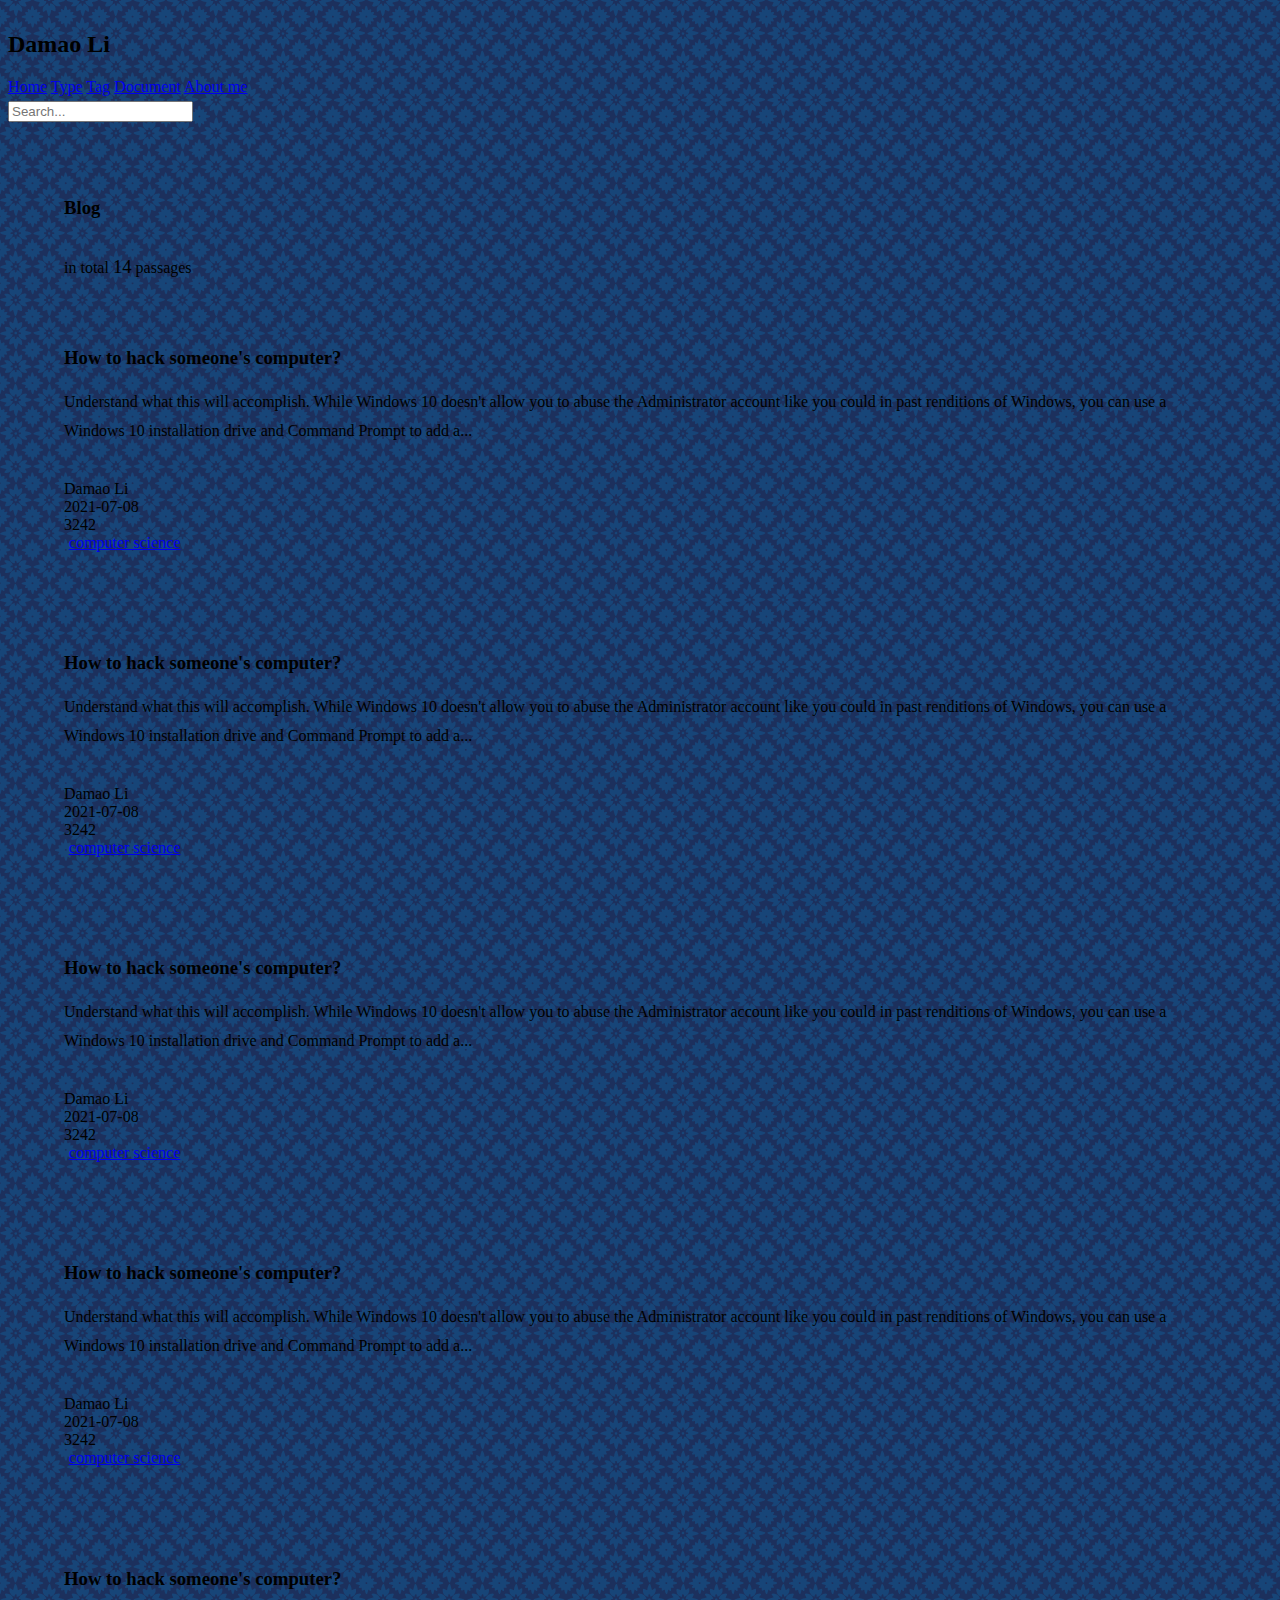
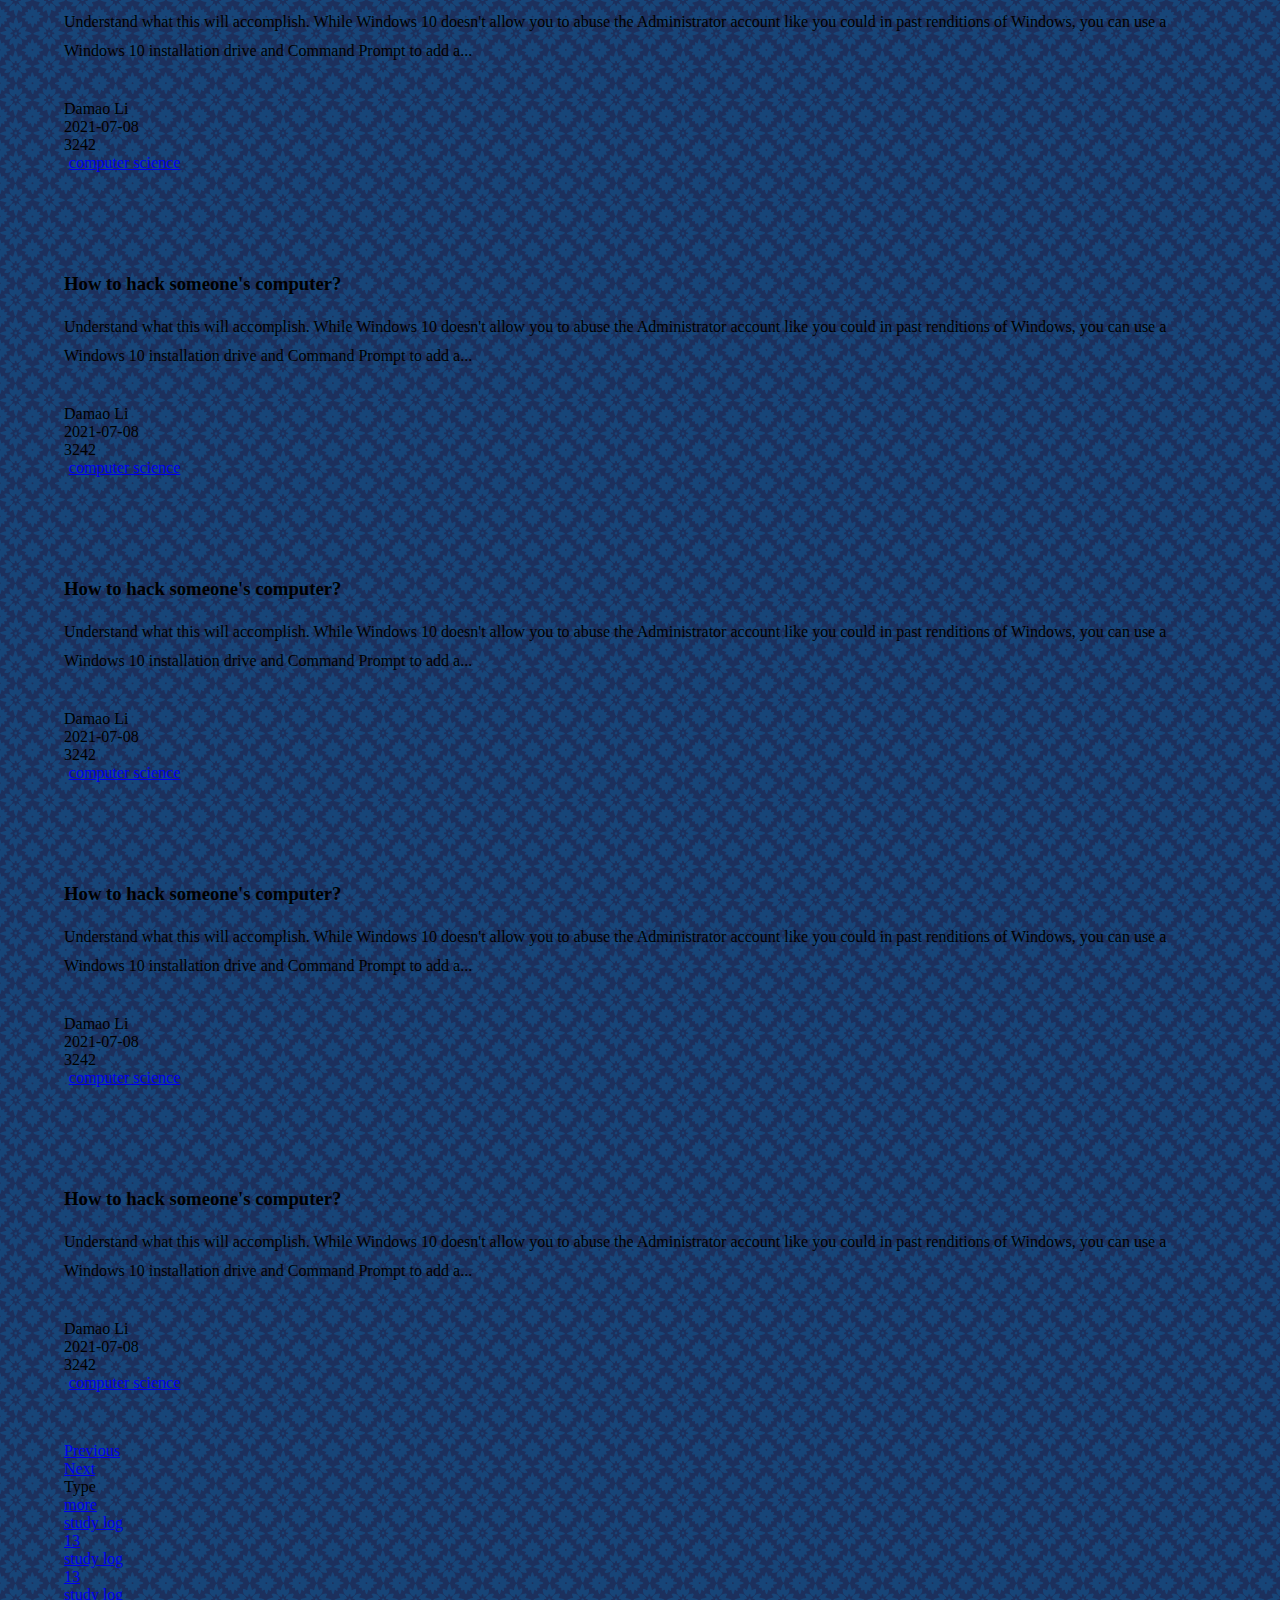
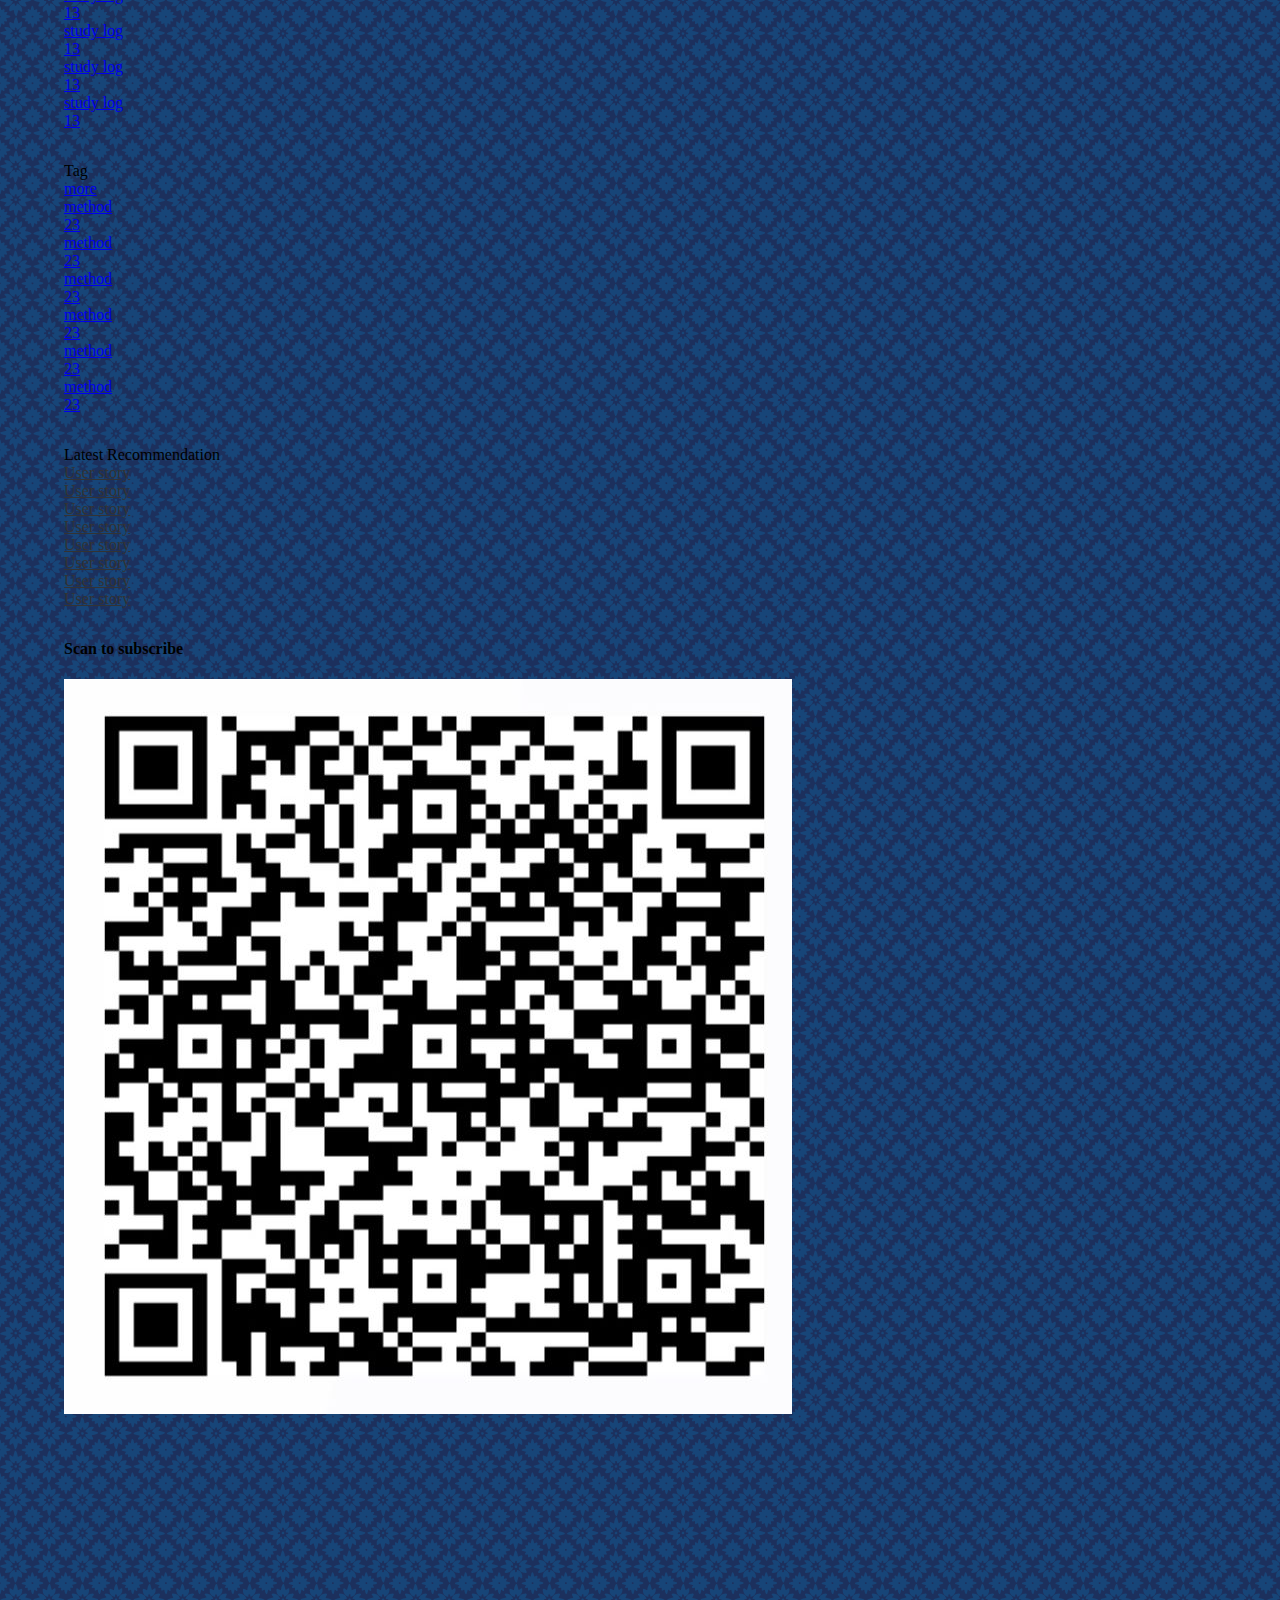
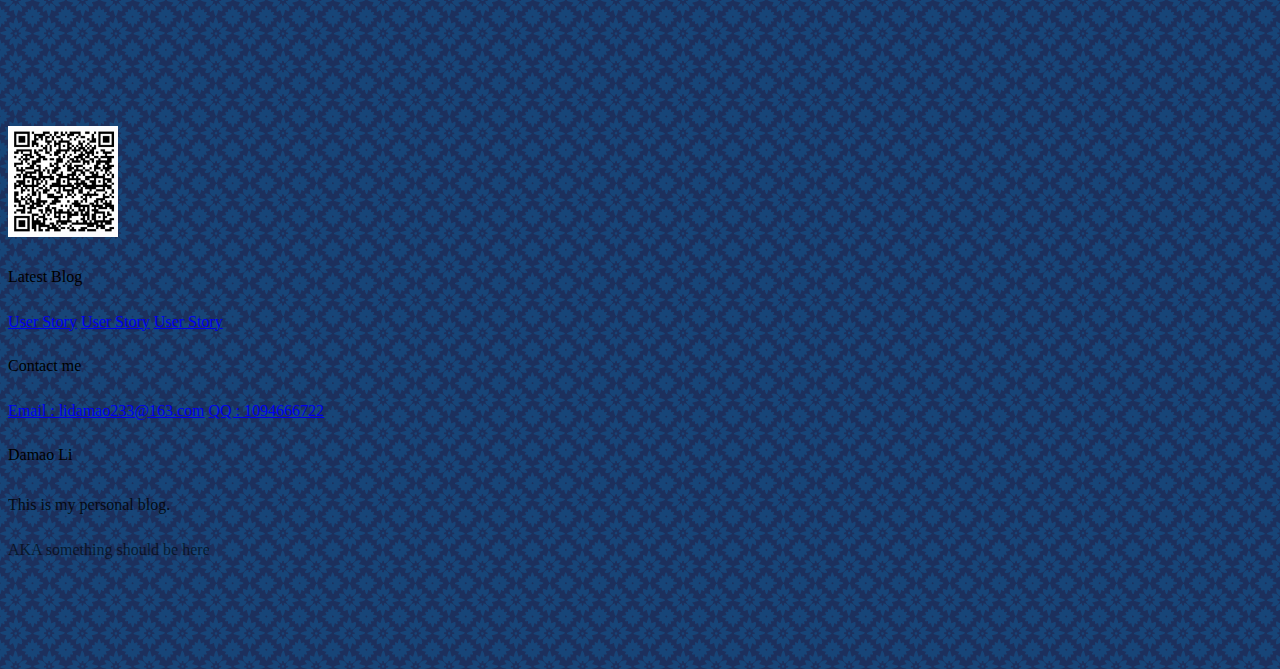
==== index.html @ 32cd4844 "Initial commit" ====
<!DOCTYPE html>
<html lang="en">
<head>
    <meta charset="UTF-8">
    <meta name = "viewport" content="width=device-width, initial-scale=1.0">
    <title>Homepage</title>
    <link rel="stylesheet" href="https://cdn.jsdelivr.net/npm/semantic-ui@2.4.2/dist/semantic.min.css">
    <link rel="stylesheet" href="./static/css/me.css">
</head>

<body>

    <!--navigation-->
    <nav class="ui inverted attached segment m-padded-tb-mini">
        <div class="ui container">
            <div class="ui inverted secondary stackable menu">
                <h2 class="ui teal header item">Damao Li</h2>
                <a href="#" class="m-item item m-mobile-hide"><i class="home icon"></i>Home</a>
                <a href="#" class="m-item item m-mobile-hide"><i class="idea icon"></i>Type</a>
                <a href="#" class="m-item item m-mobile-hide"><i class="tags icon"></i>Tag</a>
                <a href="#" class="m-item item m-mobile-hide"><i class="clone icon"></i>Document</a>
                <a href="#" class="m-item item m-mobile-hide"><i class="info icon"></i>About me</a>
                <div class="right m-item item m-mobile-hide">
                    <div class="ui icon transparent input m-margin-tb-tiny">
                        <input type="text" placeholder="Search...">
                        <i class="search inverted link icon"></i>
                    </div>

                </div>
            </div>
        </div>

        <a href="#" class="ui menu toggle black icon button m-right-top m-mobile-show">
            <i class="sidebar icon"></i>
        </a>
    </nav>

    <!--all content-->

    <div class="m-container m-padded-tb-big">
        <div class="ui container">
            <div class="ui stackable grid">
                <!--left blog list-->
                <div class="eleven wide column">
                    <!--header-->
                    <div class="ui top attached segment">
                        <div class="ui middle aligned two column grid">
                            <div class="column">
                                <h3 class="ui teal header">Blog</h3>
                            </div>
                            <div class="right aligned column">
                                in total <h3 class="ui orange header m-inline-block m-text-thin"> 14 </h3> passages
                            </div>
                        </div>
                    </div>
                    <!--content-->
                    <div class="ui attached segment m-padded-tb-large">
                        <div class="ui padded vertical segment">
                            <div class="ui mobile reversed stackable grid">
                                <div class="eleven wide column">
                                    <h3 class="ui header">How to hack someone's computer?</h3>
                                    <p class="m-text">Understand what this will accomplish. While Windows 10 doesn't allow you to abuse the Administrator account like you could in past renditions of Windows, you can use a Windows 10 installation drive and Command Prompt to add a...</p>
                                    <div class="ui grid">
                                        <div class="eleven wide column">
                                            <div class="ui mini horizontal link list">
                                                <div class="item">
                                                    <img src="https://picsum.photos/id/1/100/100" alt="" class="ui avatar image">
                                                    <div class="content"><a hret="#" class="header">Damao Li</a></div>
                                                </div>
                                                <div class="item">
                                                    <i class="calendar icon"></i> 2021-07-08
                                                </div>
                                                <div class="item">
                                                    <i class="eye icon "></i> 3242
                                                </div>
                                            </div>
                                        </div>
                                        <div class="right aligned five wide column">
                                            <a href="#" target="_blank" class="ui teal basic label m-padded-tiny m-text-thin">
                                                computer science
                                            </a>
                                        </div>
                                    </div>
                                </div>
                                <div class="five wide column">
                                    <a href="#" target="_blank">
                                        <img src="https://picsum.photos/id/1/800/450" alt="" class="ui rounded image">
                                    </a>
                                </div>
                            </div>
                        </div>

                    </div>
                    <div class="ui attached segment m-padded-tb-large">
                        <div class="ui padded vertical segment">
                            <div class="ui mobile reversed stackable grid">
                                <div class="eleven wide column">
                                    <h3 class="ui header">How to hack someone's computer?</h3>
                                    <p class="m-text">Understand what this will accomplish. While Windows 10 doesn't allow you to abuse the Administrator account like you could in past renditions of Windows, you can use a Windows 10 installation drive and Command Prompt to add a...</p>
                                    <div class="ui grid">
                                        <div class="eleven wide column">
                                            <div class="ui mini horizontal link list">
                                                <div class="item">
                                                    <img src="https://picsum.photos/id/1/100/100" alt="" class="ui avatar image">
                                                    <div class="content"><a hret="#" class="header">Damao Li</a></div>
                                                </div>
                                                <div class="item">
                                                    <i class="calendar icon"></i> 2021-07-08
                                                </div>
                                                <div class="item">
                                                    <i class="eye icon "></i> 3242
                                                </div>
                                            </div>
                                        </div>
                                        <div class="right aligned five wide column">
                                            <a href="#" target="_blank" class="ui teal basic label m-padded-tiny m-text-thin">
                                                computer science
                                            </a>
                                        </div>
                                    </div>
                                </div>
                                <div class="five wide column">
                                    <a href="#" target="_blank">
                                        <img src="https://picsum.photos/id/1/800/450" alt="" class="ui rounded image">
                                    </a>
                                </div>
                            </div>
                        </div>

                    </div>
                    <div class="ui attached segment m-padded-tb-large">
                        <div class="ui padded vertical segment">
                            <div class="ui mobile reversed stackable grid">
                                <div class="eleven wide column">
                                    <h3 class="ui header">How to hack someone's computer?</h3>
                                    <p class="m-text">Understand what this will accomplish. While Windows 10 doesn't allow you to abuse the Administrator account like you could in past renditions of Windows, you can use a Windows 10 installation drive and Command Prompt to add a...</p>
                                    <div class="ui grid">
                                        <div class="eleven wide column">
                                            <div class="ui mini horizontal link list">
                                                <div class="item">
                                                    <img src="https://picsum.photos/id/1/100/100" alt="" class="ui avatar image">
                                                    <div class="content"><a hret="#" class="header">Damao Li</a></div>
                                                </div>
                                                <div class="item">
                                                    <i class="calendar icon"></i> 2021-07-08
                                                </div>
                                                <div class="item">
                                                    <i class="eye icon "></i> 3242
                                                </div>
                                            </div>
                                        </div>
                                        <div class="right aligned five wide column">
                                            <a href="#" target="_blank" class="ui teal basic label m-padded-tiny m-text-thin">
                                                computer science
                                            </a>
                                        </div>
                                    </div>
                                </div>
                                <div class="five wide column">
                                    <a href="#" target="_blank">
                                        <img src="https://picsum.photos/id/1/800/450" alt="" class="ui rounded image">
                                    </a>
                                </div>
                            </div>
                        </div>

                    </div>
                    <div class="ui attached segment m-padded-tb-large">
                        <div class="ui padded vertical segment">
                            <div class="ui mobile reversed stackable grid">
                                <div class="eleven wide column">
                                    <h3 class="ui header">How to hack someone's computer?</h3>
                                    <p class="m-text">Understand what this will accomplish. While Windows 10 doesn't allow you to abuse the Administrator account like you could in past renditions of Windows, you can use a Windows 10 installation drive and Command Prompt to add a...</p>
                                    <div class="ui grid">
                                        <div class="eleven wide column">
                                            <div class="ui mini horizontal link list">
                                                <div class="item">
                                                    <img src="https://picsum.photos/id/1/100/100" alt="" class="ui avatar image">
                                                    <div class="content"><a hret="#" class="header">Damao Li</a></div>
                                                </div>
                                                <div class="item">
                                                    <i class="calendar icon"></i> 2021-07-08
                                                </div>
                                                <div class="item">
                                                    <i class="eye icon "></i> 3242
                                                </div>
                                            </div>
                                        </div>
                                        <div class="right aligned five wide column">
                                            <a href="#" target="_blank" class="ui teal basic label m-padded-tiny m-text-thin">
                                                computer science
                                            </a>
                                        </div>
                                    </div>
                                </div>
                                <div class="five wide column">
                                    <a href="#" target="_blank">
                                        <img src="https://picsum.photos/id/1/800/450" alt="" class="ui rounded image">
                                    </a>
                                </div>
                            </div>
                        </div>

                    </div>
                    <div class="ui attached segment m-padded-tb-large">
                        <div class="ui padded vertical segment">
                            <div class="ui mobile reversed stackable grid">
                                <div class="eleven wide column">
                                    <h3 class="ui header">How to hack someone's computer?</h3>
                                    <p class="m-text">Understand what this will accomplish. While Windows 10 doesn't allow you to abuse the Administrator account like you could in past renditions of Windows, you can use a Windows 10 installation drive and Command Prompt to add a...</p>
                                    <div class="ui grid">
                                        <div class="eleven wide column">
                                            <div class="ui mini horizontal link list">
                                                <div class="item">
                                                    <img src="https://picsum.photos/id/1/100/100" alt="" class="ui avatar image">
                                                    <div class="content"><a hret="#" class="header">Damao Li</a></div>
                                                </div>
                                                <div class="item">
                                                    <i class="calendar icon"></i> 2021-07-08
                                                </div>
                                                <div class="item">
                                                    <i class="eye icon "></i> 3242
                                                </div>
                                            </div>
                                        </div>
                                        <div class="right aligned five wide column">
                                            <a href="#" target="_blank" class="ui teal basic label m-padded-tiny m-text-thin">
                                                computer science
                                            </a>
                                        </div>
                                    </div>
                                </div>
                                <div class="five wide column">
                                    <a href="#" target="_blank">
                                        <img src="https://picsum.photos/id/1/800/450" alt="" class="ui rounded image">
                                    </a>
                                </div>
                            </div>
                        </div>

                    </div>
                    <div class="ui attached segment m-padded-tb-large">
                        <div class="ui padded vertical segment">
                            <div class="ui mobile reversed stackable grid">
                                <div class="eleven wide column">
                                    <h3 class="ui header">How to hack someone's computer?</h3>
                                    <p class="m-text">Understand what this will accomplish. While Windows 10 doesn't allow you to abuse the Administrator account like you could in past renditions of Windows, you can use a Windows 10 installation drive and Command Prompt to add a...</p>
                                    <div class="ui grid">
                                        <div class="eleven wide column">
                                            <div class="ui mini horizontal link list">
                                                <div class="item">
                                                    <img src="https://picsum.photos/id/1/100/100" alt="" class="ui avatar image">
                                                    <div class="content"><a hret="#" class="header">Damao Li</a></div>
                                                </div>
                                                <div class="item">
                                                    <i class="calendar icon"></i> 2021-07-08
                                                </div>
                                                <div class="item">
                                                    <i class="eye icon "></i> 3242
                                                </div>
                                            </div>
                                        </div>
                                        <div class="right aligned five wide column">
                                            <a href="#" target="_blank" class="ui teal basic label m-padded-tiny m-text-thin">
                                                computer science
                                            </a>
                                        </div>
                                    </div>
                                </div>
                                <div class="five wide column">
                                    <a href="#" target="_blank">
                                        <img src="https://picsum.photos/id/1/800/450" alt="" class="ui rounded image">
                                    </a>
                                </div>
                            </div>
                        </div>

                    </div>
                    <div class="ui attached segment m-padded-tb-large">
                        <div class="ui padded vertical segment">
                            <div class="ui mobile reversed stackable grid">
                                <div class="eleven wide column">
                                    <h3 class="ui header">How to hack someone's computer?</h3>
                                    <p class="m-text">Understand what this will accomplish. While Windows 10 doesn't allow you to abuse the Administrator account like you could in past renditions of Windows, you can use a Windows 10 installation drive and Command Prompt to add a...</p>
                                    <div class="ui grid">
                                        <div class="eleven wide column">
                                            <div class="ui mini horizontal link list">
                                                <div class="item">
                                                    <img src="https://picsum.photos/id/1/100/100" alt="" class="ui avatar image">
                                                    <div class="content"><a hret="#" class="header">Damao Li</a></div>
                                                </div>
                                                <div class="item">
                                                    <i class="calendar icon"></i> 2021-07-08
                                                </div>
                                                <div class="item">
                                                    <i class="eye icon "></i> 3242
                                                </div>
                                            </div>
                                        </div>
                                        <div class="right aligned five wide column">
                                            <a href="#" target="_blank" class="ui teal basic label m-padded-tiny m-text-thin">
                                                computer science
                                            </a>
                                        </div>
                                    </div>
                                </div>
                                <div class="five wide column">
                                    <a href="#" target="_blank">
                                        <img src="https://picsum.photos/id/1/800/450" alt="" class="ui rounded image">
                                    </a>
                                </div>
                            </div>
                        </div>

                    </div>
                    <div class="ui attached segment m-padded-tb-large">
                        <div class="ui padded vertical segment">
                            <div class="ui mobile reversed stackable grid">
                                <div class="eleven wide column">
                                    <h3 class="ui header">How to hack someone's computer?</h3>
                                    <p class="m-text">Understand what this will accomplish. While Windows 10 doesn't allow you to abuse the Administrator account like you could in past renditions of Windows, you can use a Windows 10 installation drive and Command Prompt to add a...</p>
                                    <div class="ui grid">
                                        <div class="eleven wide column">
                                            <div class="ui mini horizontal link list">
                                                <div class="item">
                                                    <img src="https://picsum.photos/id/1/100/100" alt="" class="ui avatar image">
                                                    <div class="content"><a hret="#" class="header">Damao Li</a></div>
                                                </div>
                                                <div class="item">
                                                    <i class="calendar icon"></i> 2021-07-08
                                                </div>
                                                <div class="item">
                                                    <i class="eye icon "></i> 3242
                                                </div>
                                            </div>
                                        </div>
                                        <div class="right aligned five wide column">
                                            <a href="#" target="_blank" class="ui teal basic label m-padded-tiny m-text-thin">
                                                computer science
                                            </a>
                                        </div>
                                    </div>
                                </div>
                                <div class="five wide column">
                                    <a href="#" target="_blank">
                                        <img src="https://picsum.photos/id/1/800/450" alt="" class="ui rounded image">
                                    </a>
                                </div>
                            </div>
                        </div>

                    </div>
                    <div class="ui attached segment m-padded-tb-large">
                        <div class="ui padded vertical segment">
                            <div class="ui mobile reversed stackable grid">
                                <div class="eleven wide column">
                                    <h3 class="ui header">How to hack someone's computer?</h3>
                                    <p class="m-text">Understand what this will accomplish. While Windows 10 doesn't allow you to abuse the Administrator account like you could in past renditions of Windows, you can use a Windows 10 installation drive and Command Prompt to add a...</p>
                                    <div class="ui grid">
                                        <div class="eleven wide column">
                                            <div class="ui mini horizontal link list">
                                                <div class="item">
                                                    <img src="https://picsum.photos/id/1/100/100" alt="" class="ui avatar image">
                                                    <div class="content"><a hret="#" class="header">Damao Li</a></div>
                                                </div>
                                                <div class="item">
                                                    <i class="calendar icon"></i> 2021-07-08
                                                </div>
                                                <div class="item">
                                                    <i class="eye icon "></i> 3242
                                                </div>
                                            </div>
                                        </div>
                                        <div class="right aligned five wide column">
                                            <a href="#" target="_blank" class="ui teal basic label m-padded-tiny m-text-thin">
                                                computer science
                                            </a>
                                        </div>
                                    </div>
                                </div>
                                <div class="five wide column">
                                    <a href="#" target="_blank">
                                        <img src="https://picsum.photos/id/1/800/450" alt="" class="ui rounded image">
                                    </a>
                                </div>
                            </div>
                        </div>

                    </div>



                    <!--footer-->
                    <div class="ui attached bottom segment">
                        <div class="ui middle aligned two column grid">
                            <div class="column">
                                <a href="#" class="ui mini teal basic button">Previous</a>
                            </div>
                            <div class="right aligned column">
                                <a href="#" class="ui mini teal basic button">Next</a>
                            </div>
                        </div>
                    </div>
                </div>

                <!--right top-->
                <div class="five wide column">

                    <!--Types-->
                    <div class="ui segments">
                        <div class="ui secondary segment">
                            <div class="ui two column grid">
                                <div class="column">
                                    <i class="idea icon"></i>Type
                                </div>
                                <div class="right aligned column">
                                    <a href="#" target="_blank">more <i class="angle double right icon"></i></a>
                                </div>
                            </div>
                        </div>
                        <div class="ui teal segment">
                            <div class="ui fluid vertical menu">
                                <a href="#" class="item">
                                    study log
                                    <div class="ui teal basic left pointing label">13</div>
                                </a>
                                <a href="#" class="item">
                                    study log
                                    <div class="ui teal basic left pointing label">13</div>
                                </a>
                                <a href="#" class="item">
                                    study log
                                    <div class="ui teal basic left pointing label">13</div>
                                </a>
                                <a href="#" class="item">
                                    study log
                                    <div class="ui teal basic left pointing label">13</div>
                                </a>
                                <a href="#" class="item">
                                    study log
                                    <div class="ui teal basic left pointing label">13</div>
                                </a>
                                <a href="#" class="item">
                                    study log
                                    <div class="ui teal basic left pointing label">13</div>
                                </a>
                            </div>
                        </div>
                    </div>

                    <!--Tags-->
                    <div class="ui segments m-margin-top-large">
                        <div class="ui secondary segment">
                            <div class="ui two column grid">
                                <div class="column">
                                    <i class="tags icon"></i>Tag
                                </div>
                                <div class="right aligned column">
                                    <a href="#" target="_blank">more <i class="angle double right icon"></i></a>
                                </div>
                            </div>
                        </div>
                        <div class="ui teal segment">
                            <a href="#" target="_blank" class="ui teal basic left pointing label m-margin-tb-tiny">
                                method <div class="detail">23</div>
                            </a>
                            <a href="#" target="_blank" class="ui teal basic left pointing label m-margin-tb-tiny">
                                method <div class="detail">23</div>
                            </a>
                            <a href="#" target="_blank" class="ui teal basic left pointing label m-margin-tb-tiny">
                                method <div class="detail">23</div>
                            </a>
                            <a href="#" target="_blank" class="ui teal basic left pointing label m-margin-tb-tiny">
                                method <div class="detail">23</div>
                            </a>
                            <a href="#" target="_blank" class="ui teal basic left pointing label m-margin-tb-tiny">
                                method <div class="detail">23</div>
                            </a>
                            <a href="#" target="_blank" class="ui teal basic left pointing label m-margin-tb-tiny">
                                method <div class="detail">23</div>
                            </a>
                        </div>
                    </div>


                    <!--Latest Recommendation-->
                    <div class="ui segments m-margin-top-large">
                        <div class="ui secondary segment ">
                                    <i class="bookmark icon"></i>Latest Recommendation
                        </div>
                        <div class="ui segment">
                            <a href="#" target="_blank" class="m-black m-text-thin">User story</a>
                        </div>
                        <div class="ui segment">
                            <a href="#" target="_blank" class="m-black m-text-thin">User story</a>
                        </div>
                        <div class="ui segment">
                            <a href="#" target="_blank" class="m-black m-text-thin">User story</a>
                        </div>
                        <div class="ui segment">
                            <a href="#" target="_blank" class="m-black m-text-thin">User story</a>
                        </div>
                        <div class="ui segment">
                            <a href="#" target="_blank" class="m-black m-text-thin">User story</a>
                        </div>
                        <div class="ui segment">
                            <a href="#" target="_blank" class="m-black m-text-thin">User story</a>
                        </div>
                        <div class="ui segment">
                            <a href="#" target="_blank" class="m-black m-text-thin">User story</a>
                        </div>
                        <div class="ui segment">
                            <a href="#" target="_blank" class="m-black m-text-thin">User story</a>
                        </div>
                    </div>


                    <!--UR code-->
                    <h4 class="ui horizontal divider header m-margin-top-large"> Scan to subscribe</h4>
                    <div class="ui centered card" style="width: 10em">
                        <img src="./static/images/qqerweima.png" alt="" class="ui rounded image">
                    </div>

                </div>
        </div>

        </div>
    </div>

    <br>
    <br>
    <br>
    <br>
    <br>
    <br>
    <br>
    <br>
    <br>
    <br>

    <!--footer-->
    <footer class="ui inverted vertical segment m-padded-tb-massive">
        <div class="ui center aligned container">
            <div class="ui inverted divided stackable grid">
                <div class="three wide column">
                    <div class="ui inverted link list">
                    <div class="item">
                        <img src="./static/images/qqerweima.png" alt="" class="ui rounded image" style="width: 110px">
                    </div>
                    </div>
                </div>
                <div class="three wide column">
                    <h4 class="ui inverted header m-text-thin m-text-spaced m-text-lined ">Latest Blog</h4>
                    <div class="ui inverted link list">
                        <a href="#" class="item">User Story</a>
                        <a href="#" class="item">User Story</a>
                        <a href="#" class="item">User Story</a>
                    </div>
                </div>
                <div class="three wide column">
                    <h4 class="ui inverted header m-text-thin m-text-spaced m-text-lined ">Contact me</h4>
                    <div class="ui inverted link list">
                        <a href="#" class="item">Email : lidamao233@163.com</a>
                        <a href="#" class="item">QQ : 1094666722</a>
                    </div>
                </div>
                <div class="seven wide column">
                    <h4 class="ui inverted header m-text-thin m-text-spaced m-text-lined">Damao Li</h4>
                    <p class="m-text-thin m-text-spaced m-text-lined m-opacity-mini">This is my personal blog.</p>
                </div>
            </div>
            <div class="ui inverted section divider"></div>
            <p class="m-text-thin m-text-spaced m-text-lined m-opacity-tiny">AKA something should be here</p>
        </div>
    </footer>


<script src="https://cdn.jsdelivr.net/npm/jquery@3.2/dist/jquery.min.js"></script>
<script src="https://cdn.jsdelivr.net/npm/semantic-ui@2.4.2/dist/semantic.min.js"></script>
    <script>
        $('.menu.toggle').click(function () {
            $('.m-item').toggleClass('m-mobile-show');

        });
    </script>
</body>
</html>
---- static/css/me.css ----
body {
    background: url("../images/bg.png");
}

/*---padded-------*/

.m-padded-lr-responsive {
    padding-left: 4em !important;
    padding-right: 4em !important;
}


.m-padded-mini {
    padding: 0.2em !important;
}
.m-padded-tiny {
    padding: 0.3em !important;
}
.m-padded-tb-mini {
    padding-top: 0.2em !important;
    padding-bottom: 0.2em !important;
}
.m-padded-tb-tiny {
    padding-top: 0.3em !important;
    padding-bottom: 0.3em !important;
}
.m-padded-tb-small {
    padding-top: 0.5em !important;
    padding-bottom: 0.5em !important;
}
.m-padded-tb {
    padding-top: 1em !important;
    padding-bottom: 1em !important;
}
.m-padded-tb-large {
    padding-top: 2em !important;
    padding-bottom: 2em !important;
}
.m-padded-tb-big {
    padding-top: 3em !important;
    padding-bottom: 3em !important;
}
.m-padded-tb-huge {
    padding-top: 4em !important;
    padding-bottom: 4em !important;
}
.m-padded-tb-massive {
    padding-top: 5em !important;
    padding-bottom: 5em !important;
}

/*-------text----------*/
.m-text {
    font-weight: 10 !important;
    font-spacing: 1px !important;
    line-height: 1.8 !important;
}
.m-text-thin {
    font-weight: 10 !important;
}
.m-text-spaced {
    font-spacing: 1px !important;
}
.m-text-lined {
    line-height: 1.8 !important;
}


/*------------margin---------*/
.m-margin-tb-tiny {
    margin-top: 0.3em !important;
    margin-bottom: 0.3em !important;
}
.m-margin-top-small {
    margin-top: 0.5em !important;
}
.m-margin-top {
    margin-top: 1em !important;
}
.m-margin-top-large {
    margin-top: 2em !important;
}

.m-margin-bottom-small {
    margin-bottom: 0.5em !important;
}

/*------------opacity---------*/
.m-opacity-mini {
    opacity: 0.8 !important;
}

.m-opacity-tiny {
    opacity: 0.6 !important;
}

/*------------position----------*/
.m-right-top {
    position: absolute;
    top:0;
    right:0;
}




/*----------display--------*/
.m-inline-block {
    display: inline-block !important;
}

/*----------container--------*/
.m-container {
    max-width: 72em !important;
    margin: auto !important;
}

.m-container-small {
    max-width: 60em !important;
    margin: auto !important;
}
/*----------color--------*/
.m-black {
    color:#333;
}

.m-mobile-show {
    display: none !important;
}

@media screen and (max-width: 768px){
    .m-mobile-hide {
        display: none !important;
    }
    .m-mobile-show {
        display: block !important;
    }
    .m-padded-lr-responsive {
        padding-left: 0 !important;
        padding-right: 0 !important;
    }
    .m-mobile-wide {
        width: 100% !important;
    }

}
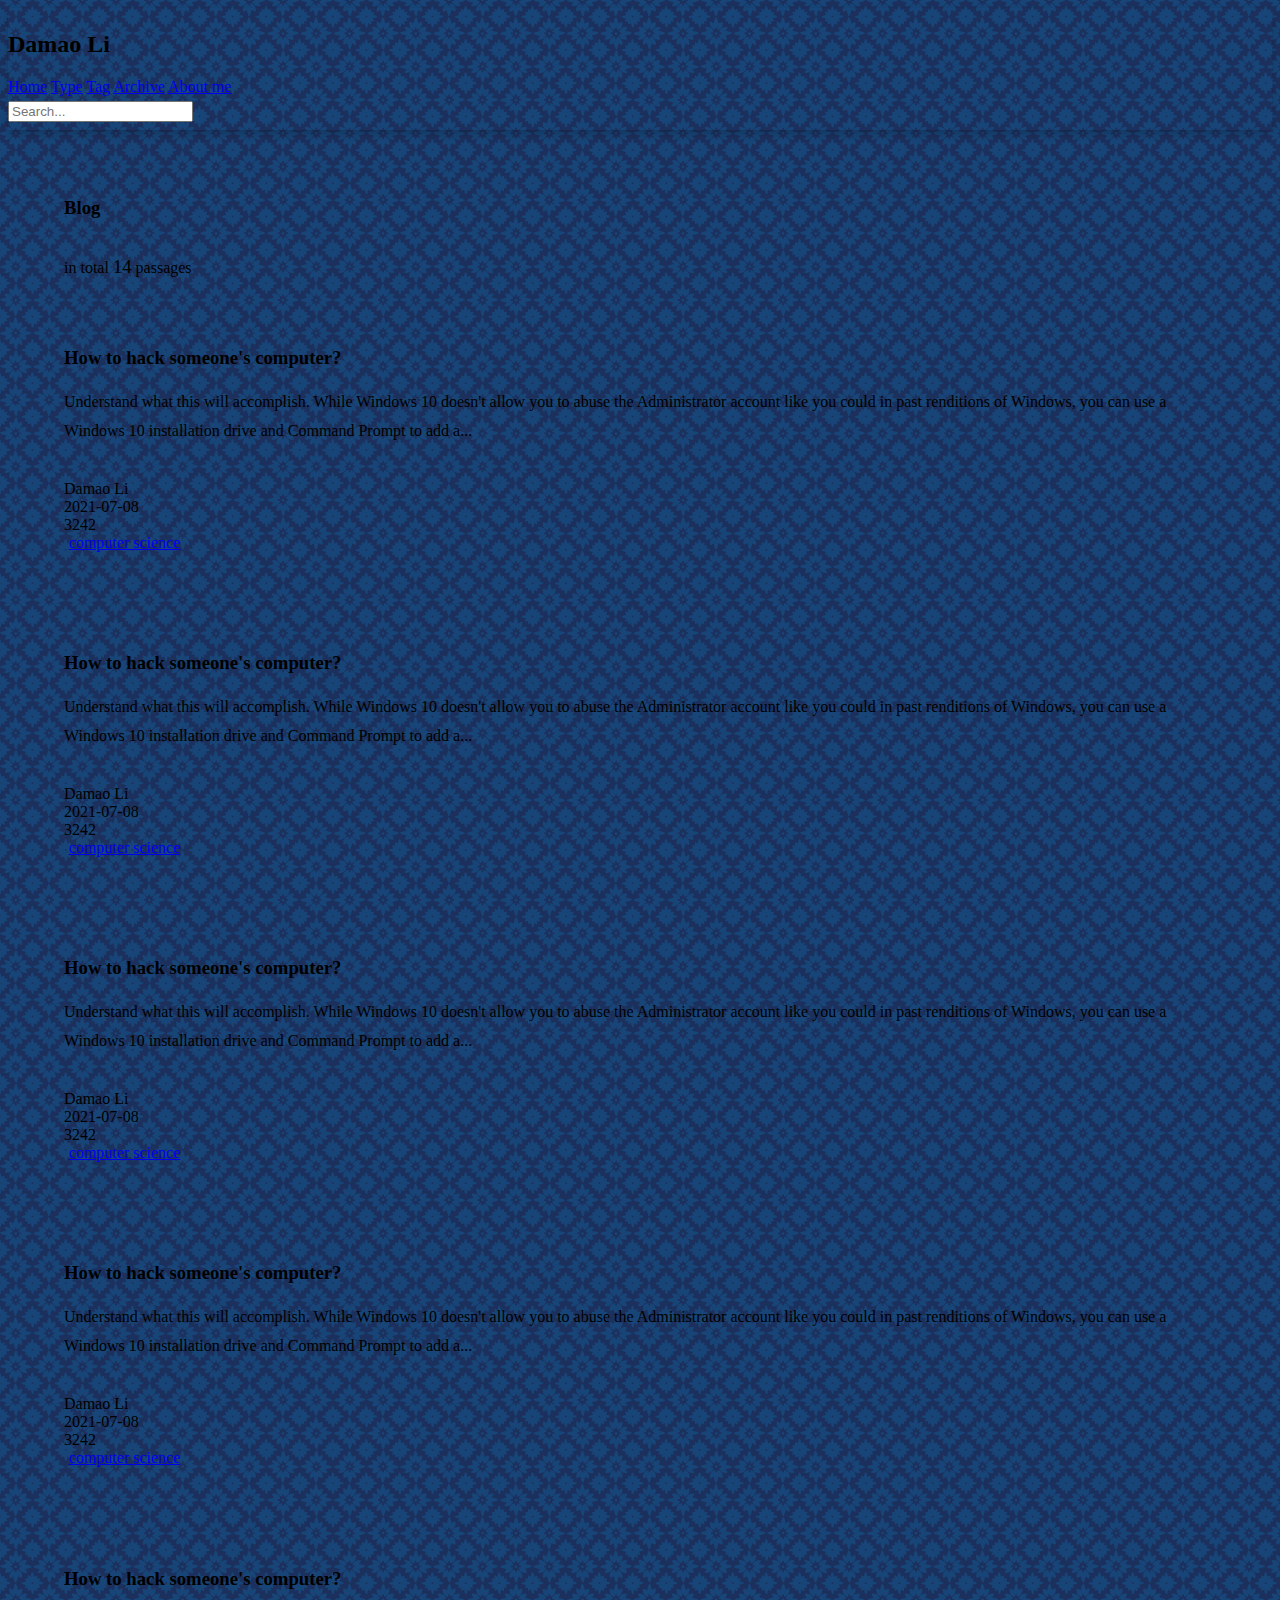
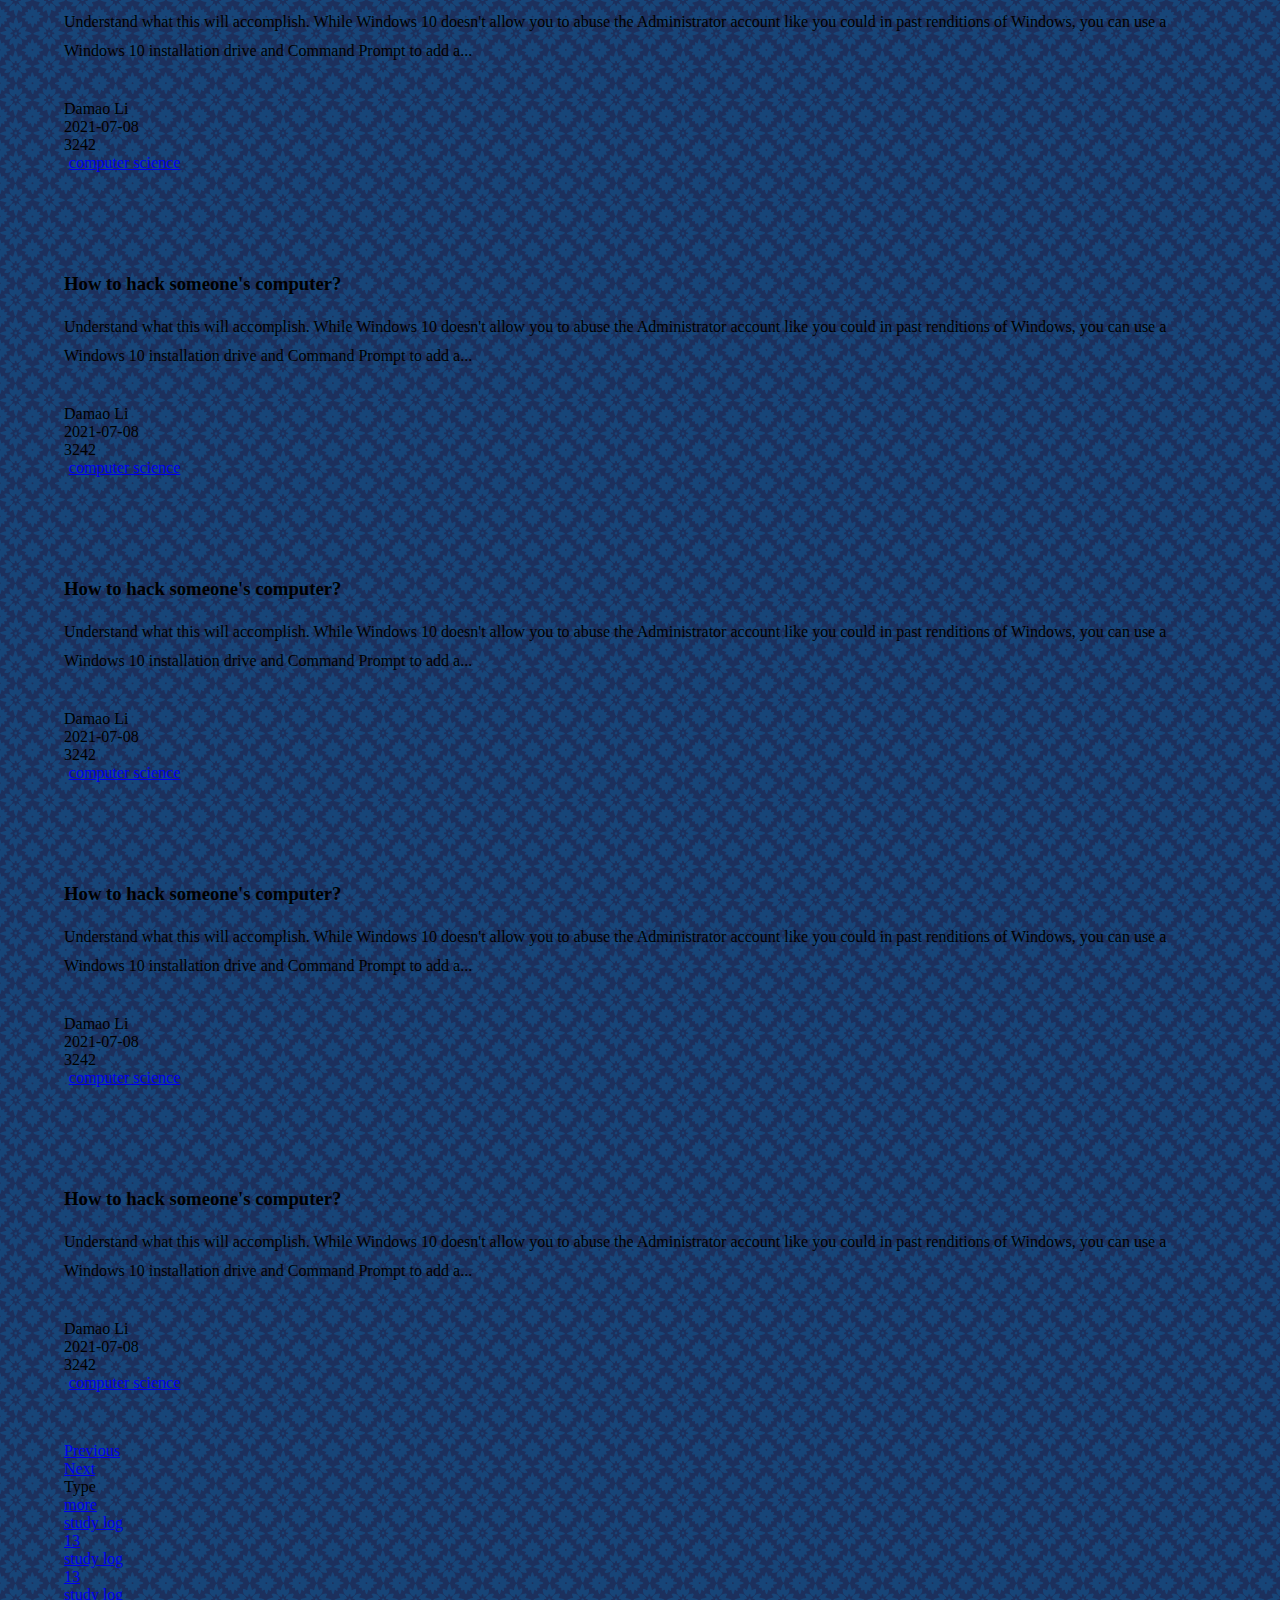
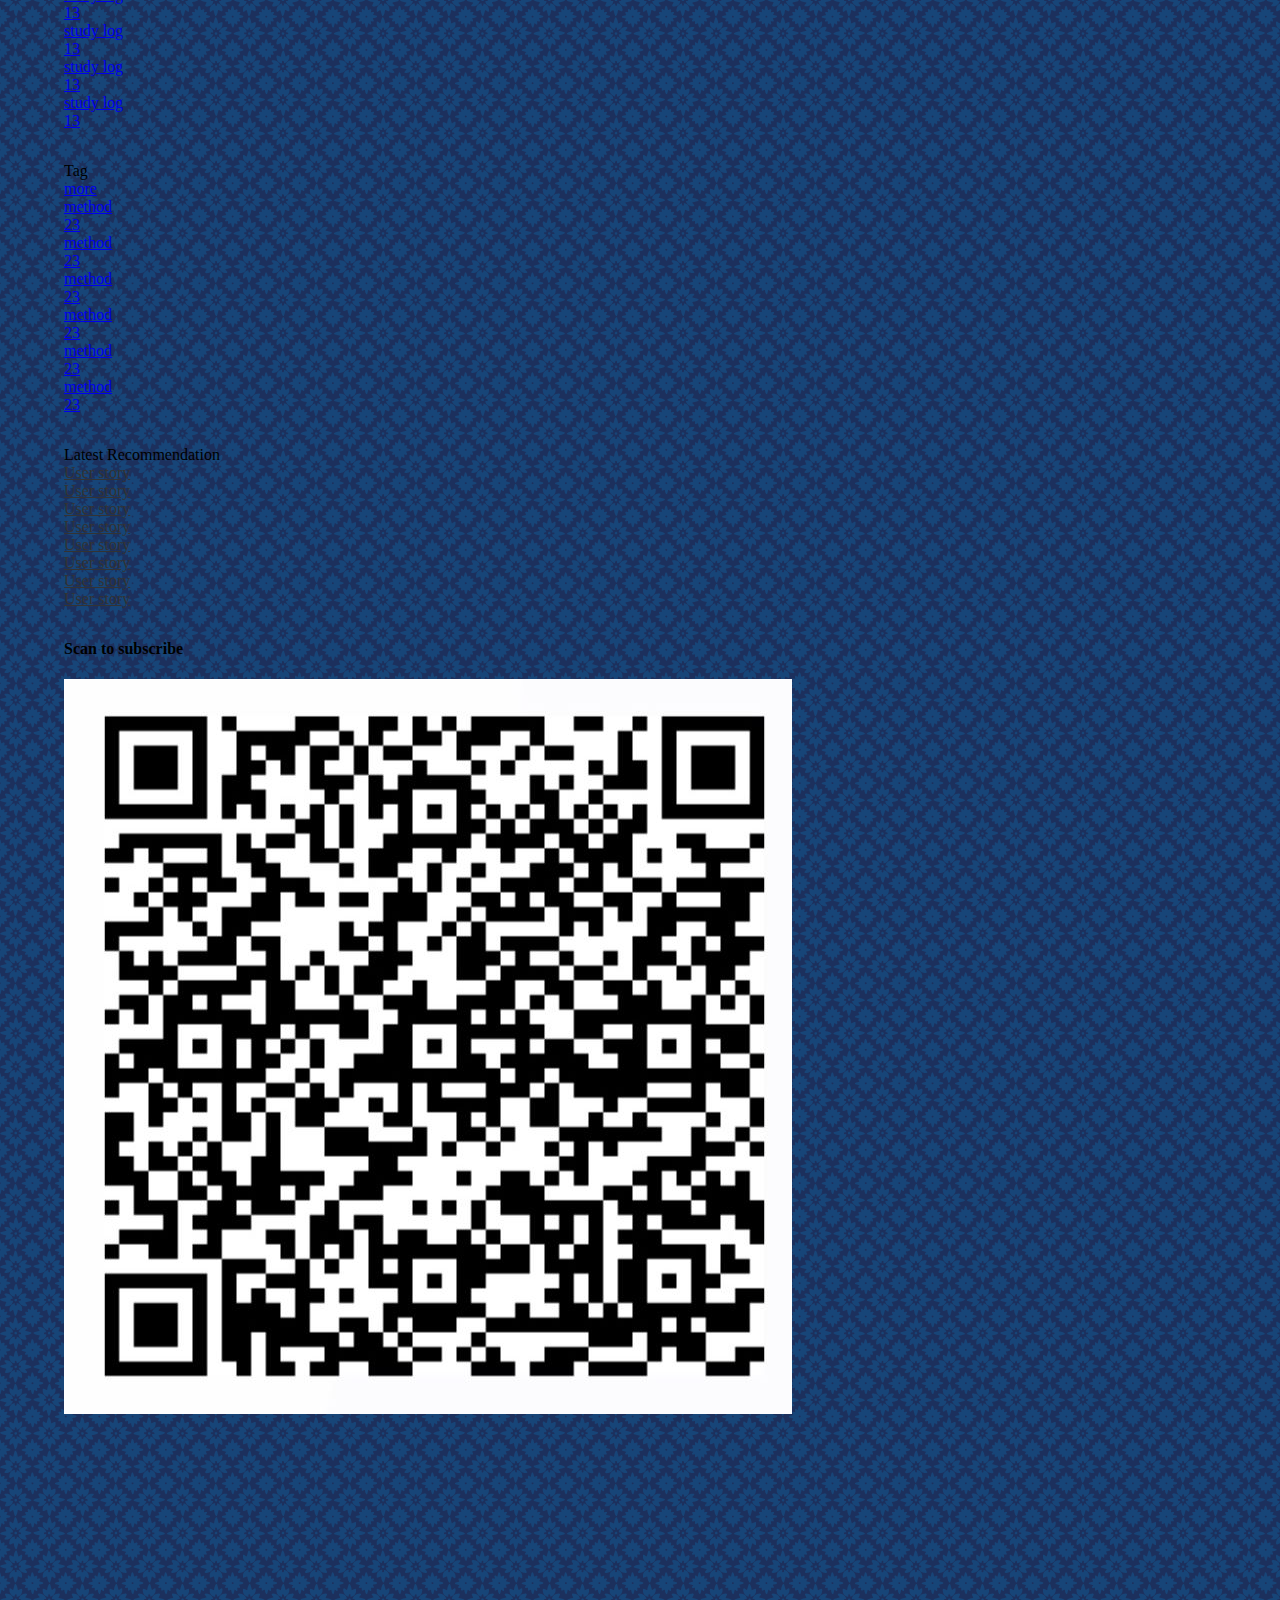
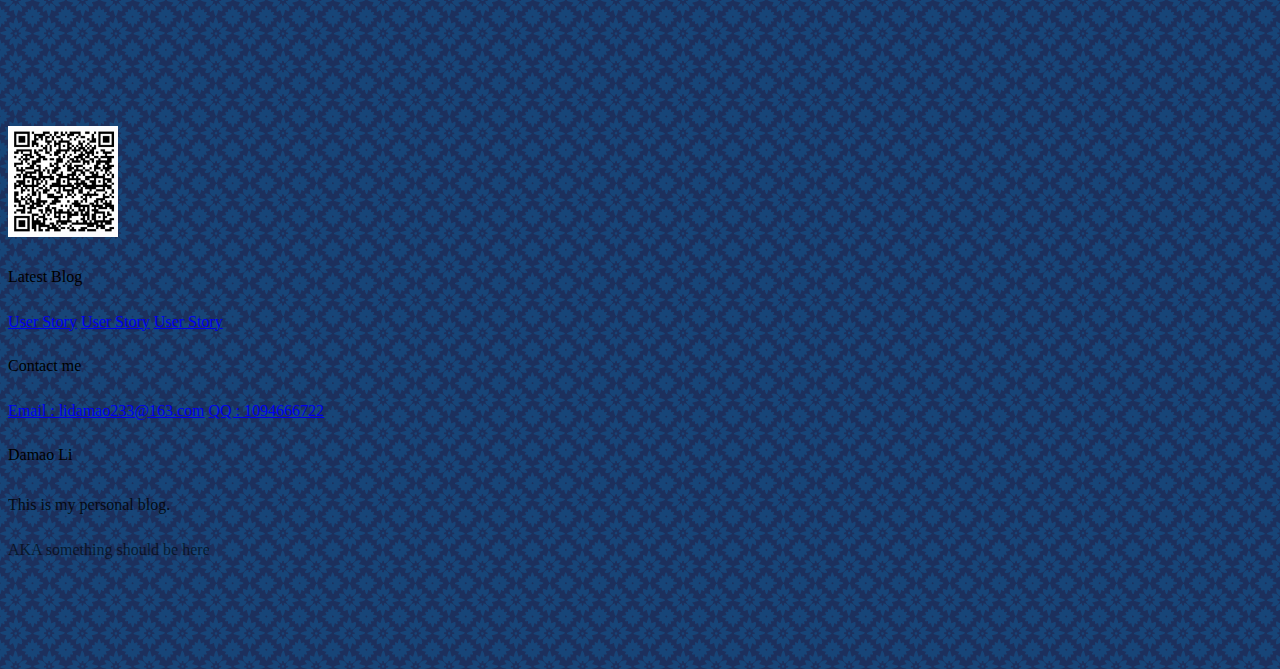
==== commit fa7e05fb: "about, archive, about, tag, type" ====
--- a/index.html
+++ b/index.html
@@ -11,14 +11,14 @@
 <body>
 
     <!--navigation-->
-    <nav class="ui inverted attached segment m-padded-tb-mini">
+    <nav class="ui inverted attached segment m-padded-tb-mini m-shadow-small">
         <div class="ui container">
             <div class="ui inverted secondary stackable menu">
                 <h2 class="ui teal header item">Damao Li</h2>
-                <a href="#" class="m-item item m-mobile-hide"><i class="home icon"></i>Home</a>
+                <a href="#" class="active m-item item m-mobile-hide"><i class="home icon"></i>Home</a>
                 <a href="#" class="m-item item m-mobile-hide"><i class="idea icon"></i>Type</a>
                 <a href="#" class="m-item item m-mobile-hide"><i class="tags icon"></i>Tag</a>
-                <a href="#" class="m-item item m-mobile-hide"><i class="clone icon"></i>Document</a>
+                <a href="#" class="m-item item m-mobile-hide"><i class="clone icon"></i>Archive</a>
                 <a href="#" class="m-item item m-mobile-hide"><i class="info icon"></i>About me</a>
                 <div class="right m-item item m-mobile-hide">
                     <div class="ui icon transparent input m-margin-tb-tiny">
@@ -129,7 +129,7 @@
 
                     </div>
                     <div class="ui attached segment m-padded-tb-large">
-                        <div class="ui padded vertical segment">
+                        <div class="ui padded vertical segment ">
                             <div class="ui mobile reversed stackable grid">
                                 <div class="eleven wide column">
                                     <h3 class="ui header">How to hack someone's computer?</h3>
--- a/static/css/me.css
+++ b/static/css/me.css
@@ -13,8 +13,12 @@
 .m-padded-mini {
     padding: 0.2em !important;
 }
+
 .m-padded-tiny {
     padding: 0.3em !important;
+}
+.m-padded-small {
+    padding: 0.6em !important;
 }
 .m-padded-tb-mini {
     padding-top: 0.2em !important;
@@ -25,8 +29,8 @@
     padding-bottom: 0.3em !important;
 }
 .m-padded-tb-small {
-    padding-top: 0.5em !important;
-    padding-bottom: 0.5em !important;
+    padding-top: 0.4em !important;
+    padding-bottom: 0.4em !important;
 }
 .m-padded-tb {
     padding-top: 1em !important;
@@ -47,6 +51,13 @@
 .m-padded-tb-massive {
     padding-top: 5em !important;
     padding-bottom: 5em !important;
+}
+
+
+.m-padded-lr-du {
+    right: 1em !important;
+    up: 1em !important;
+    down: 1em !important;
 }
 
 /*-------text----------*/
@@ -102,6 +113,11 @@
 }
 
 
+/*------------shadow-----------*/
+.m-shadow-small {
+    -webkit-box-shadow: 0 4px 8px rgba(0,0,0,0.2) !important;
+    box-shadow: 0 4px 8px rgba(0,0,0,0.2) !important;
+}
 
 
 /*----------display--------*/
@@ -121,7 +137,11 @@
 }
 /*----------color--------*/
 .m-black {
-    color:#333;
+    color:#333 !important;
+}
+
+.m-teal {
+    color: #20B2AA !important;
 }
 
 .m-mobile-show {
@@ -139,6 +159,10 @@
         padding-left: 0 !important;
         padding-right: 0 !important;
     }
+    .m-mobile-lr-clear {
+        padding-left: 0 !important;
+        padding-right: 0 !important;
+    }
     .m-mobile-wide {
         width: 100% !important;
     }
